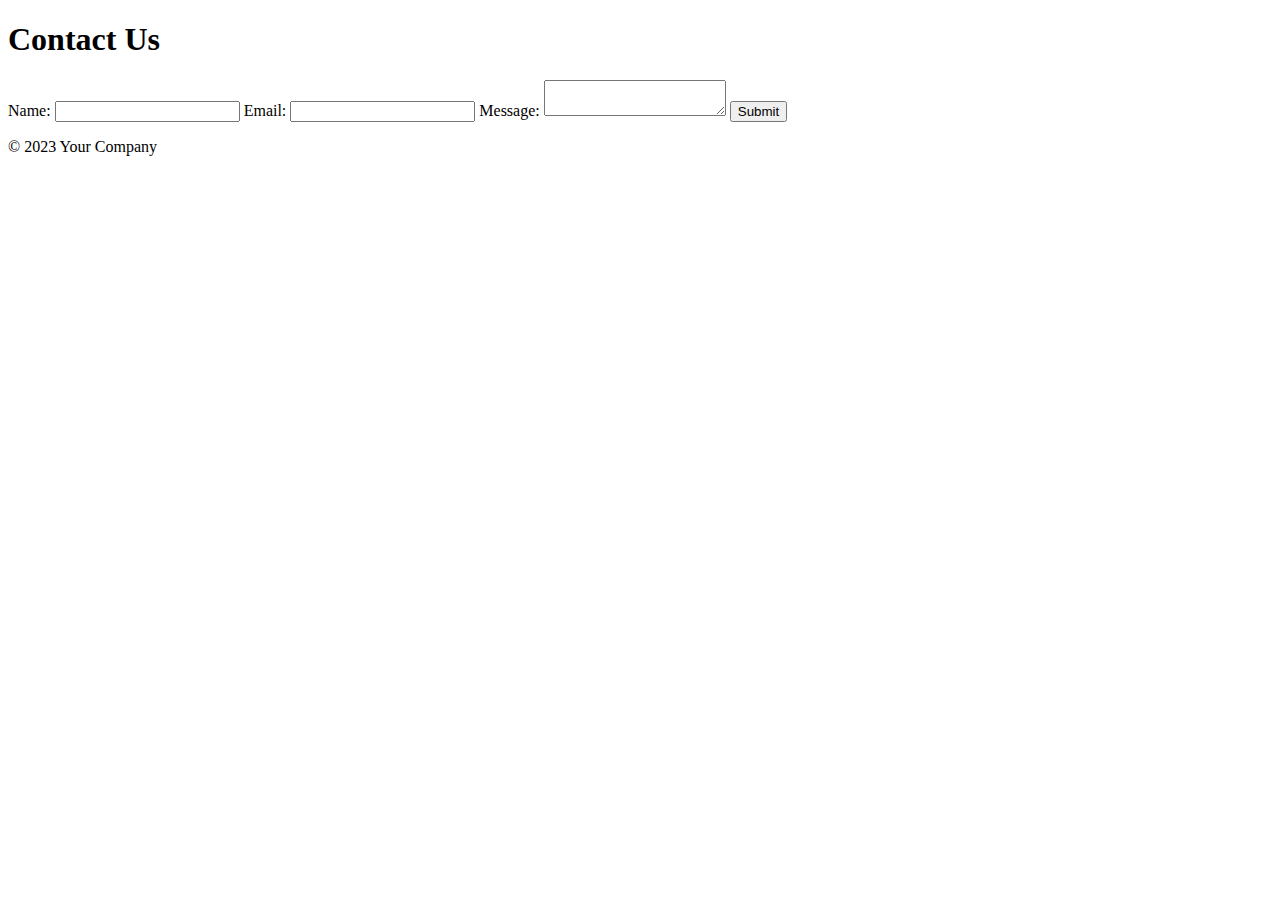
==== ContactPage.html @ f997d144 "contact page link" ====
<!DOCTYPE html>
<html lang="en">
<head>
    <meta charset="UTF-8">
    <meta name="viewport" content="width=device-width, initial-scale=1.0">
    <title>Contact Page</title>
    <link rel="stylesheet" href="styles.css">
</head>
<body>
    <header>
        <h1>Contact Us</h1>
    </header>
    <main>
        <form action="/submit" method="post">
            <label for="name">Name:</label>
            <input type="text" id="name" name="name" required>
            
            <label for="email">Email:</label>
            <input type="email" id="email" name="email" required>
            
            <label for="message">Message:</label>
            <textarea id="message" name="message" required></textarea>
            
            <button type="submit">Submit</button>
        </form>
    </main>
    <footer>
        <p>&copy; 2023 Your Company</p>
    </footer>
</body>
</html>
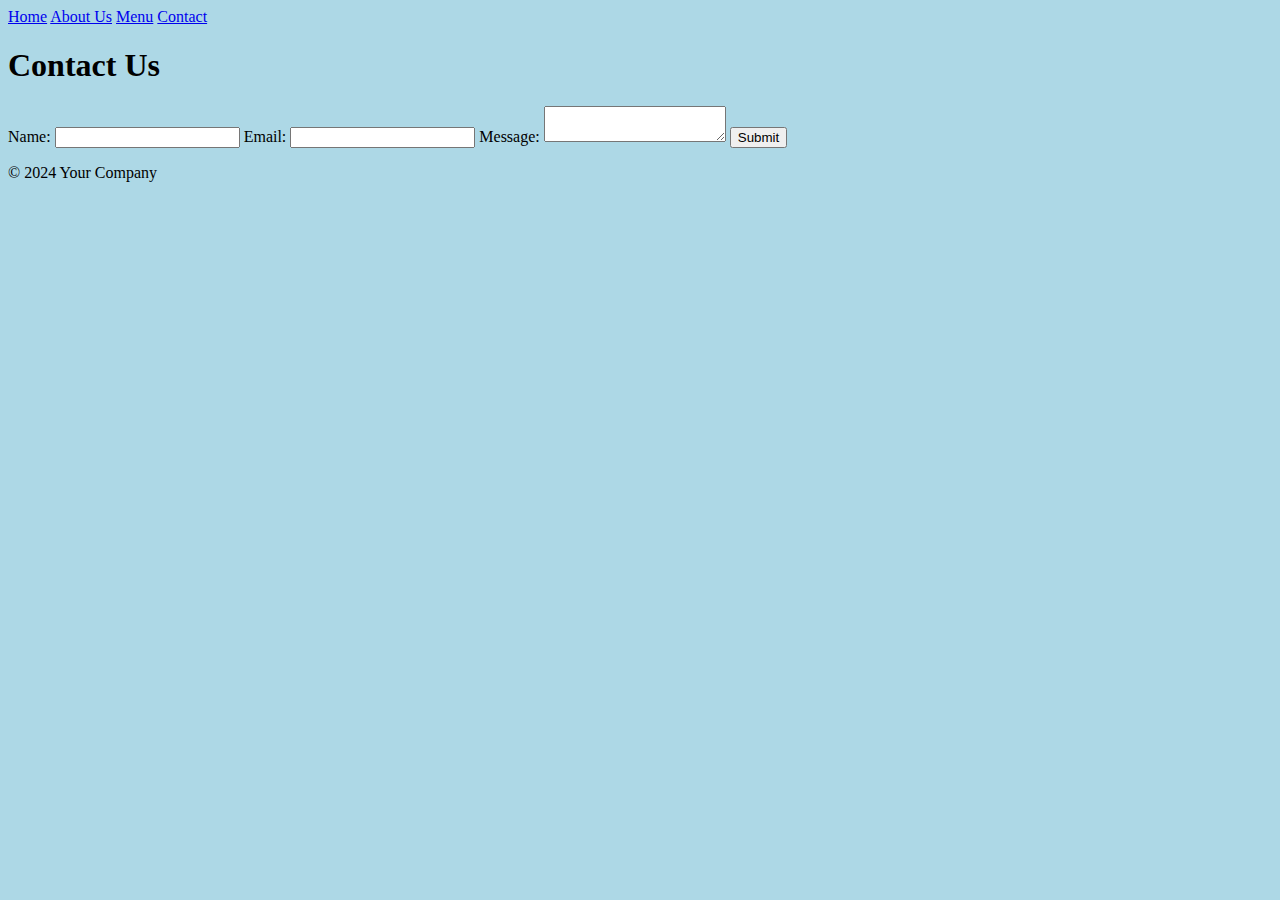
==== commit e9e9c51e: "general linking of stylesheets, adding more pages" ====
--- a/ContactPage.html
+++ b/ContactPage.html
@@ -4,12 +4,19 @@
     <meta charset="UTF-8">
     <meta name="viewport" content="width=device-width, initial-scale=1.0">
     <title>Contact Page</title>
-    <link rel="stylesheet" href="styles.css">
+ <!--  Stylesheet -->
+ <link rel="stylesheet" href="style.css">
+
 </head>
 <body>
     <header>
+        <a href="index.html">Home</a>
+        <a href="AboutUs.html">About Us</a>
+       <a href="MenuPage.html">Menu</a>
+       <a href="ContactPage.html">Contact</a>
+    </header>
+
         <h1>Contact Us</h1>
-    </header>
     <main>
         <form action="/submit" method="post">
             <label for="name">Name:</label>
@@ -25,7 +32,7 @@
         </form>
     </main>
     <footer>
-        <p>&copy; 2023 Your Company</p>
+        <p>&copy; 2024 Your Company</p>
     </footer>
 </body>
 </html>--- a/style.css
+++ b/style.css
@@ -0,0 +1,7 @@
+body {
+    background: lightblue;
+}
+
+h2{
+    color: blue;
+}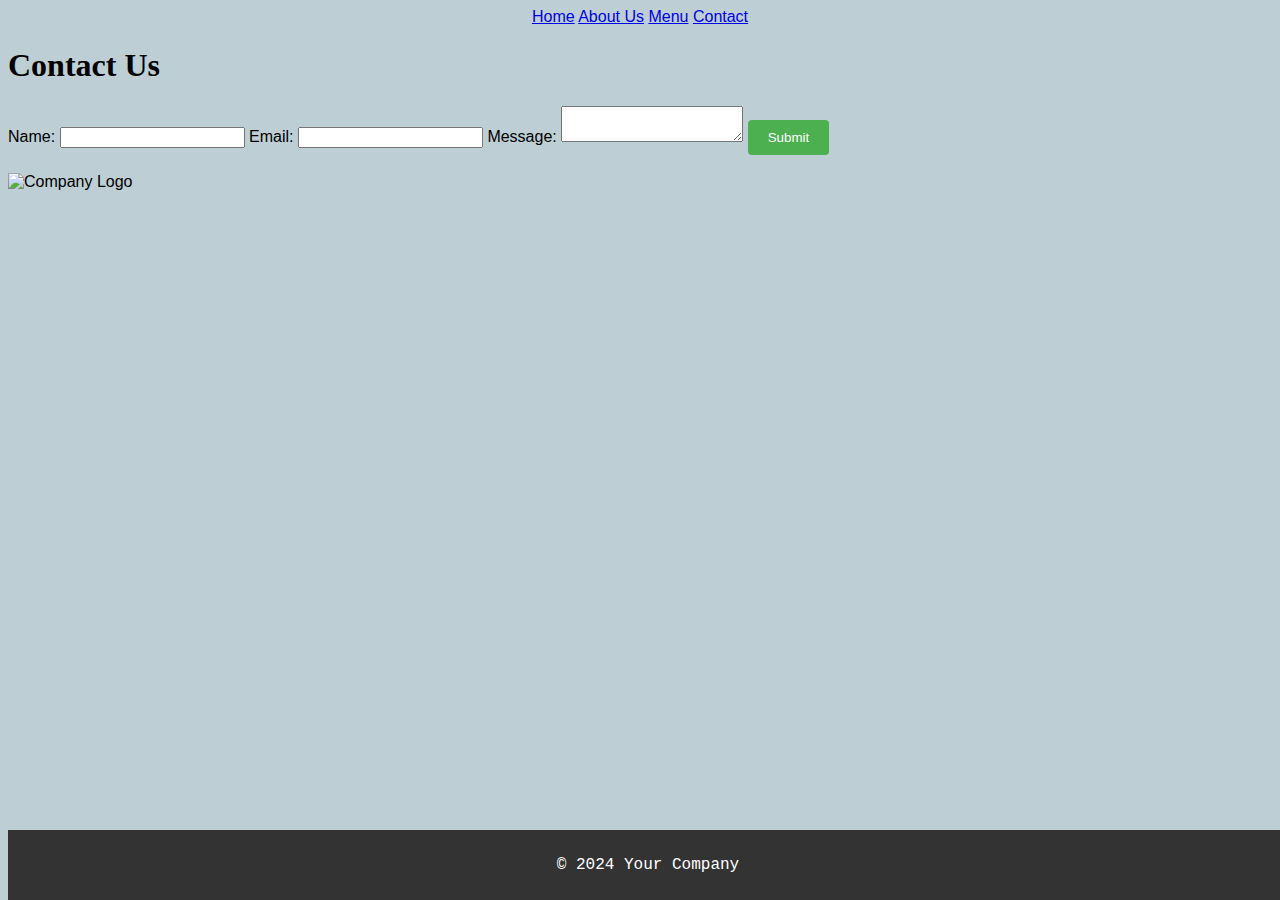
==== commit 251734cd: "Adding more styling! Change bg color" ====
--- a/ContactPage.html
+++ b/ContactPage.html
@@ -31,6 +31,10 @@
             <button type="submit">Submit</button>
         </form>
     </main>
+    <br>
+    <div class="logo">
+        <img src="logo.png" alt="Company Logo" width="150" height="150">
+    </div>
     <footer>
         <p>&copy; 2024 Your Company</p>
     </footer>
--- a/style.css
+++ b/style.css
@@ -1,7 +1,82 @@
 body {
-    background: lightblue;
+    background: rgb(189, 206, 212);
 }
 
 h2{
     color: blue;
+}
+header {
+    text-align: center;
+}
+
+nav {
+    background-color: #333;
+    overflow: hidden;
+}
+
+nav a {
+    float: left;
+    display: block;
+    color: white;
+    text-align: center;
+    padding: 14px 16px;
+    text-decoration: none;
+}
+
+nav a:hover {
+    background-color: #ddd;
+    color: black;
+}
+
+footer {
+    background-color: #333;
+    color: white;
+    text-align: center;
+    padding: 10px 0;
+    position: fixed;
+    width: 100%;
+    bottom: 0;
+}
+
+.container {
+    max-width: 1200px;
+    margin: 0 auto;
+    padding: 20px;
+}
+
+.card {
+    background: white;
+    padding: 20px;
+    margin: 20px 0;
+    box-shadow: 0 4px 8px rgba(0, 0, 0, 0.1);
+    border-radius: 8px;
+}
+
+button {
+    background-color: #4CAF50;
+    color: white;
+    padding: 10px 20px;
+    border: none;
+    border-radius: 4px;
+    cursor: pointer;
+}
+
+button:hover {
+    background-color: #45a049;
+}
+
+body {
+    font-family: Arial, sans-serif;
+}
+
+h1, h2, h3, h4, h5, h6 {
+    font-family: 'Georgia', serif;
+}
+
+nav a {
+    font-family: 'Verdana', sans-serif;
+}
+
+footer {
+    font-family: 'Courier New', monospace;
 }